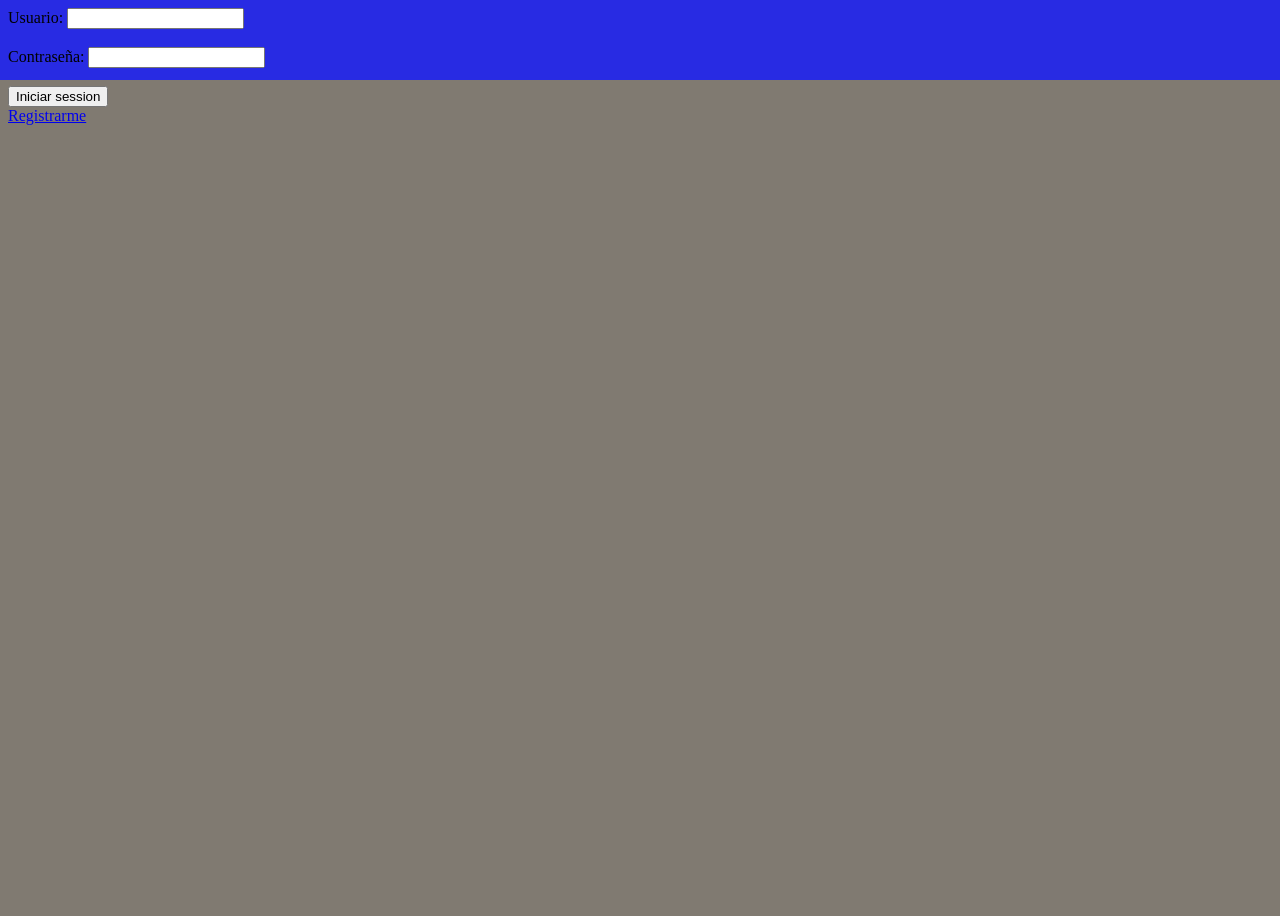
==== Proyect/index.html @ cb7170e2 "Upload the files of project First upload." ====
<!DOCTYPE html>

<html>
    <head>
        <meta charset="utf-8">
        <title> Home </title>
        <link rel="stylesheet" href="css/style.css">
    </head>
    <body>
        <form action = "login.php" method = "post">
            <label for="username">
                Usuario: <input type="text" name="username">
            </label>
            <br><br>
            <label for="password">
                Contraseña: <input type="password" name="password">
            </label>
            <br><br>
            <button type="submit">
                Iniciar session
            </button>
        </form>

        <a href="formulario.php" class="btn-register">
            Registrarme
        </a>
    </body>
</html>
---- Proyect/css/style.css ----
body {
	/* Creamos un degradado que no se degrada, sino que corta en seco */
    background: linear-gradient(#282BE3 80px, #807A71 80px);
    /* Para que el fondo cubra toda la pantalla y no se repita */
	min-height: 100vh;

}

#margin {
	margin-top: 0px;
	margin-right: 200px;
	margin-bottom: 50px;
	margin-left: 200px;
	border-style: double;
}

.navbar {
    top: 0;
    left: 0;
    width: 100%;
    height: 20px;
    display: flex;
    align-items: center;
    justify-content: space-between;
    padding: 0 20px;
    box-sizing: border-box;
}

/*
<input type="checkbox" id="pesas" name="servicio" value="pesas">	/*Seleccion de multiples respuestas
<label for="pesas">
	Área de pesas
</label>
<br>
<input type="checkbox" id="cardio" name="servicio" value="cardio">
<label for="cardio">Cardio</label>
<br>
<input type="checkbox" id="nutricion" name="servicio" value="nutricion">
<label for="nutricion">Sugerencia alimentaria</label>
<br><br>

<label for="frecuencia"> /*Para que la opcion este en un cuadro de seleccion
	¿Con qué frecuencia entrenas?
</label>
<select id="frecuencia" name="frecuencia">
	<option value="1-2">
    	1 a 2 días
	</option>
	<option value="3-4">
    	3 a 4 días
	</option>
    <option value="5+">
    	5 o más días
    </option>
</select>
<br><br>
*/
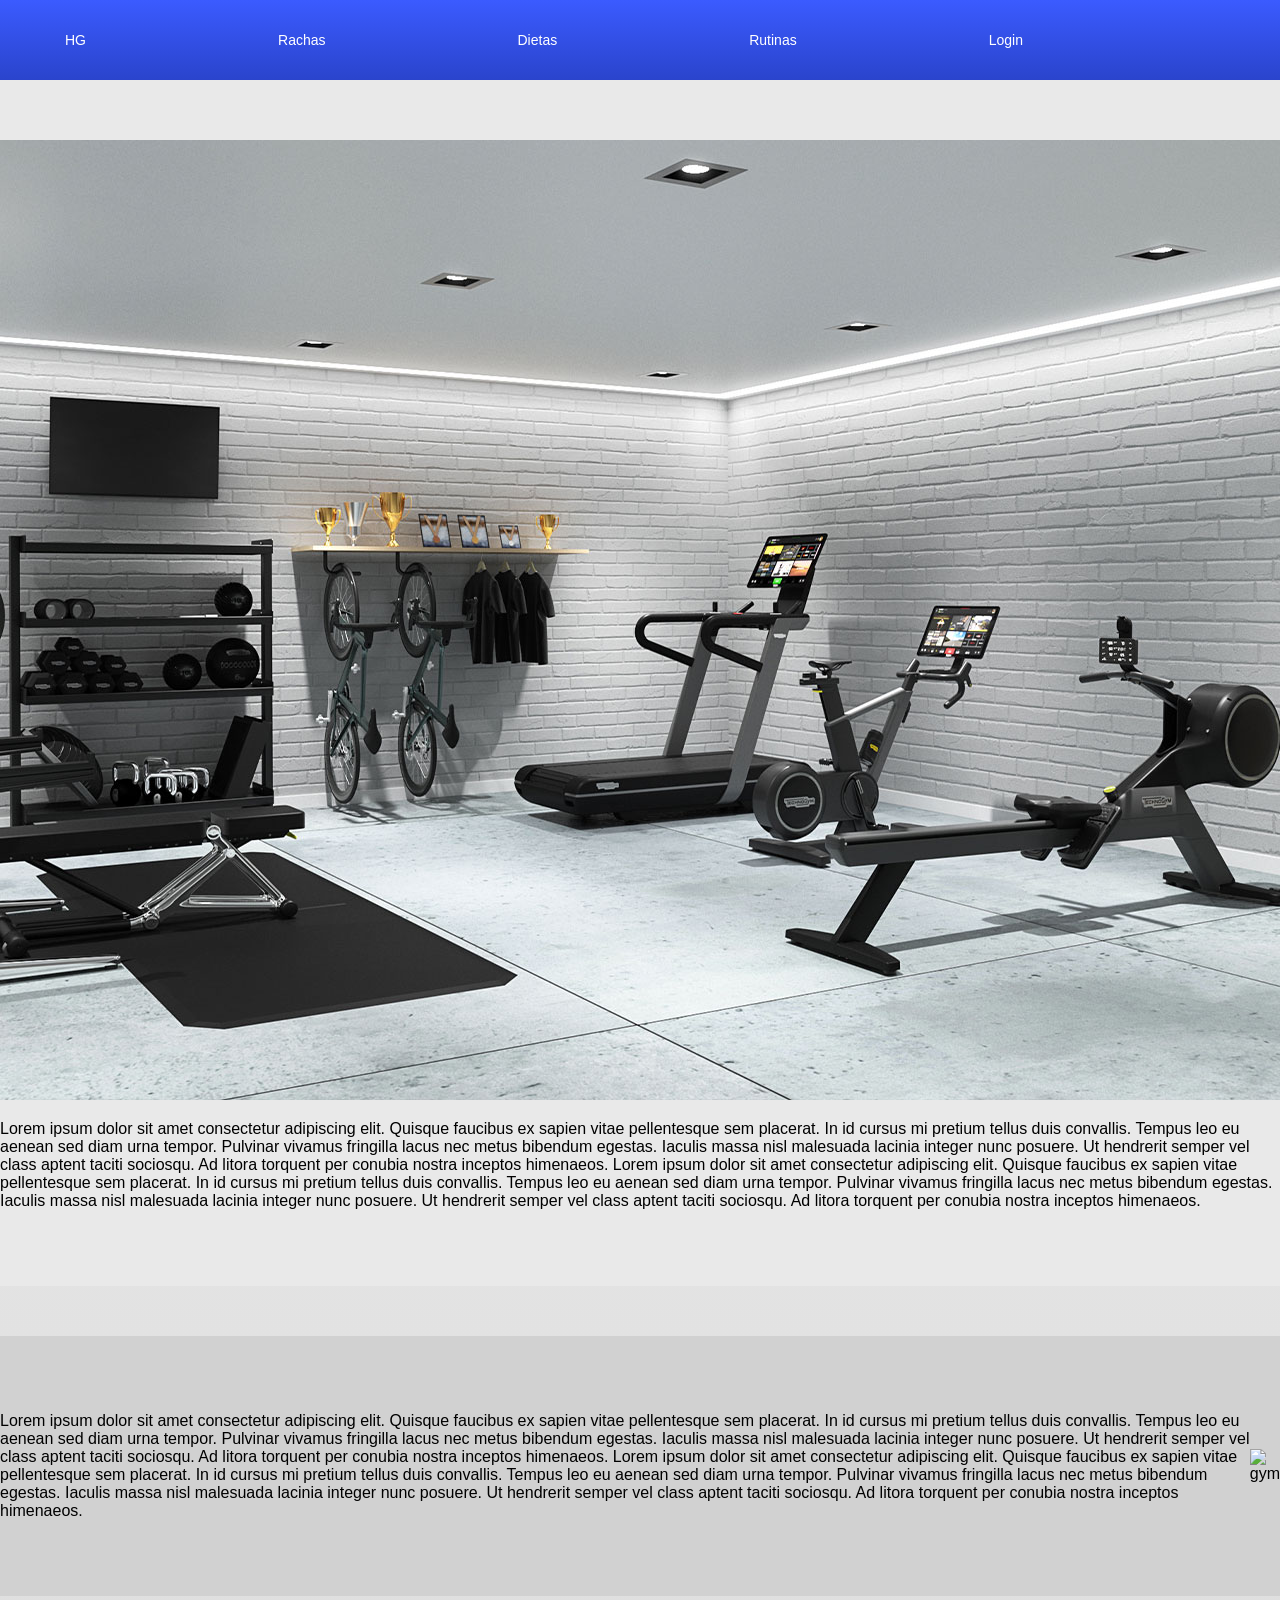
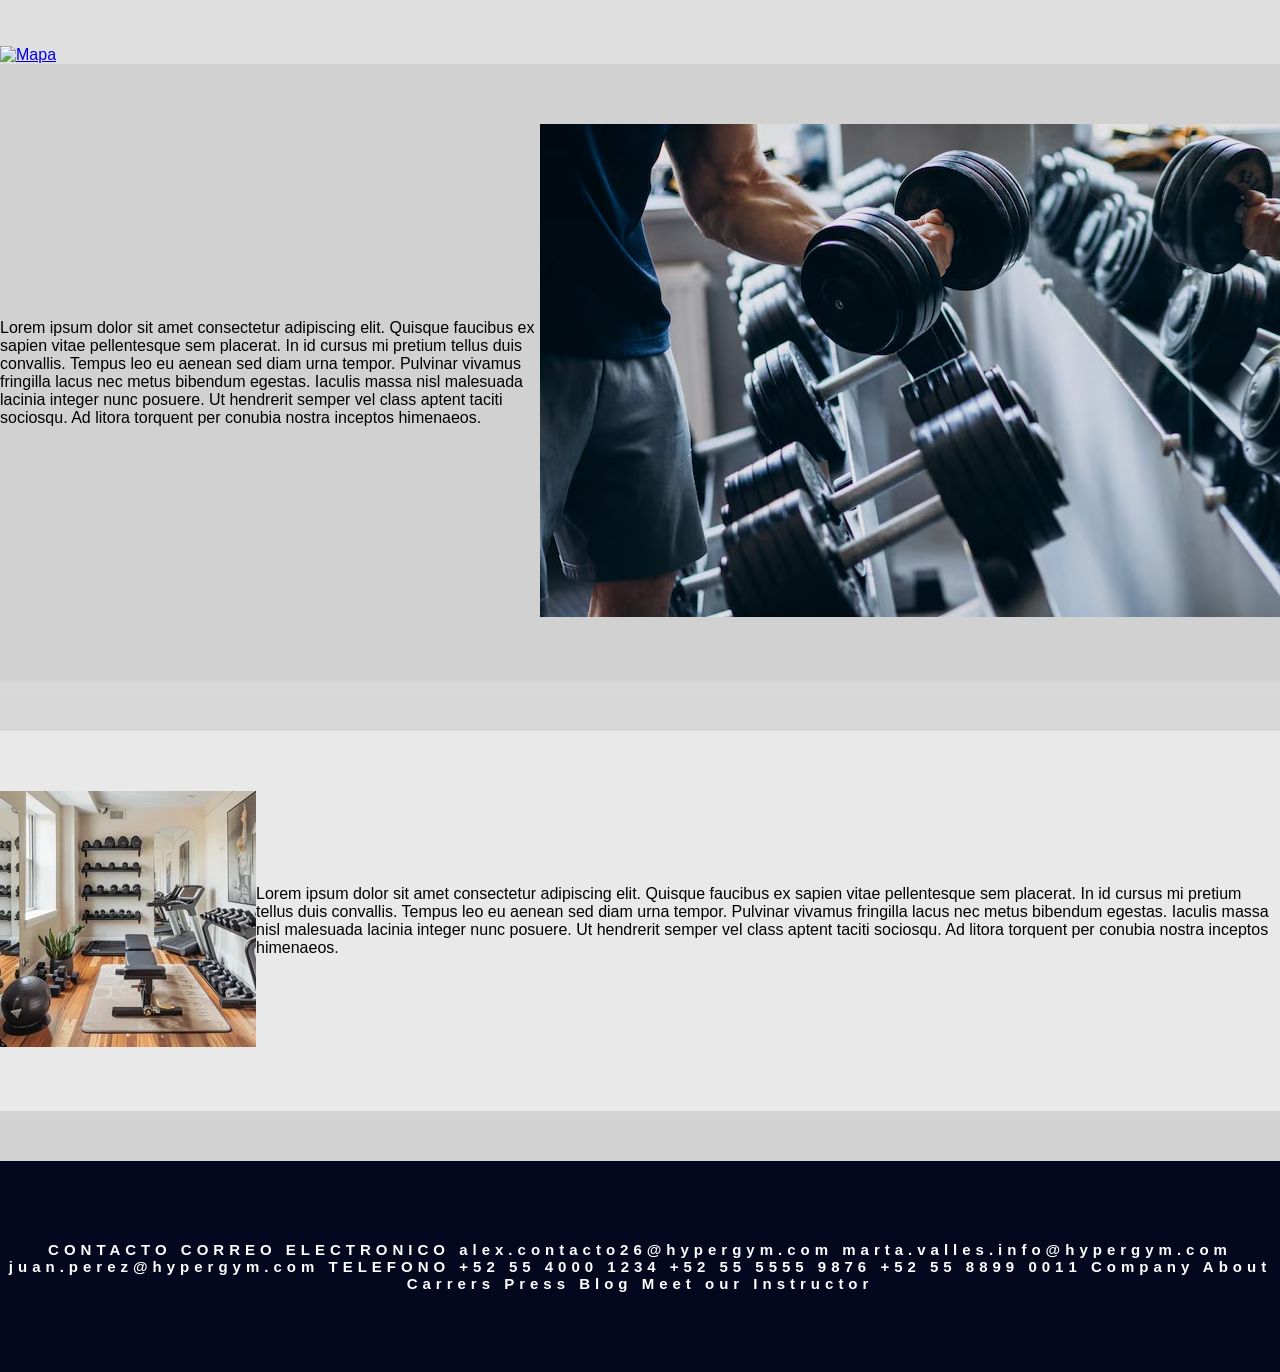
==== commit b7e99851: "Cambios Se le añadio funcionalidad a las paginas. Ademas de mejorar la logica del codigo para poder" ====
--- a/Proyect/index.html
+++ b/Proyect/index.html
@@ -1,28 +1,98 @@
 <!DOCTYPE html>
+<html lang="es">
+<head>
+    <meta charset="UTF-8">
+    <meta name="viewport" content="width=device-width, initial-scale=1.0">
+    <title>Landing Page Fitness</title>
+    <link rel="stylesheet" href="css/hypergym.css">
+</head>
+<body>
 
-<html>
-    <head>
-        <meta charset="utf-8">
-        <title> Home </title>
-        <link rel="stylesheet" href="css/style.css">
-    </head>
-    <body>
-        <form action = "login.php" method = "post">
-            <label for="username">
-                Usuario: <input type="text" name="username">
-            </label>
-            <br><br>
-            <label for="password">
-                Contraseña: <input type="password" name="password">
-            </label>
-            <br><br>
-            <button type="submit">
-                Iniciar session
-            </button>
-        </form>
+    <header class="navbar">
+        <a href="hypergym.html" class="logo">HG</a>
+        <a href="../vista/racha.html">Rachas</a>
+        <a href="../vista/dietas.html">Dietas</a>
+        <a href="../vista/rutina_de_ejercicio.html">Rutinas</a>
+        <a href="../vista/login.html">Login</a>
+        <div class="profile-circle">
+            <a href="../vista/perfil.html" class="profile-link"></a>
+        </div>
+    </header>
 
-        <a href="formulario.php" class="btn-register">
-            Registrarme
-        </a>
-    </body>
+    <main class="container">
+        <div class="top-bar"></div>
+
+        <section class="row">
+            <div class="container">
+                <div class="content">
+                    <img src="img/home-gym-high-performance-concept_new.jpg" alt="gym">
+        <div class="textContent">
+           <p>
+                    Lorem ipsum dolor sit amet consectetur adipiscing elit. Quisque faucibus ex sapien vitae pellentesque sem placerat. In id cursus mi pretium tellus duis convallis. Tempus leo eu aenean sed diam urna tempor. Pulvinar vivamus fringilla lacus nec metus bibendum egestas. Iaculis massa nisl malesuada lacinia integer nunc posuere. Ut hendrerit semper vel class aptent taciti sociosqu. Ad litora torquent per conubia nostra inceptos himenaeos.
+
+Lorem ipsum dolor sit amet consectetur adipiscing elit. Quisque faucibus ex sapien vitae pellentesque sem placerat. In id cursus mi pretium tellus duis convallis. Tempus leo eu aenean sed diam urna tempor. Pulvinar vivamus fringilla lacus nec metus bibendum egestas. Iaculis massa nisl malesuada lacinia integer nunc posuere. Ut hendrerit semper vel class aptent taciti sociosqu. Ad litora torquent per conubia nostra inceptos himenaeos.</p>
+        </div>
+        </div>
+    </div>
+</section>
+
+        <section class="row reverse">
+            <div class="image">
+                    <img src="img/training-man-strong-gym.jpg" alt="gym">
+                </div>
+        
+            <div class="text-placeholder">
+                <p>
+                    Lorem ipsum dolor sit amet consectetur adipiscing elit. Quisque faucibus ex sapien vitae pellentesque sem placerat. In id cursus mi pretium tellus duis convallis. Tempus leo eu aenean sed diam urna tempor. Pulvinar vivamus fringilla lacus nec metus bibendum egestas. Iaculis massa nisl malesuada lacinia integer nunc posuere. Ut hendrerit semper vel class aptent taciti sociosqu. Ad litora torquent per conubia nostra inceptos himenaeos.
+
+Lorem ipsum dolor sit amet consectetur adipiscing elit. Quisque faucibus ex sapien vitae pellentesque sem placerat. In id cursus mi pretium tellus duis convallis. Tempus leo eu aenean sed diam urna tempor. Pulvinar vivamus fringilla lacus nec metus bibendum egestas. Iaculis massa nisl malesuada lacinia integer nunc posuere. Ut hendrerit semper vel class aptent taciti sociosqu. Ad litora torquent per conubia nostra inceptos himenaeos.
+        </section>
+
+        <section class="map-section">
+            <div class="map-container">
+                <a href="https://www.google.com/maps/place/Element+Sport+Gym/@24.0222724,-104.7334119,13.7z/data=!3m1!5s0x869bc86f077dc45d:0x12b021677da6dc18!4m10!1m2!2m1!1selement!3m6!1s0x869bc973c2a50943:0x7e2e17b998004533!8m2!3d24.0125667!4d-104.6916527!15sCgdlbGVtZW50WgkiB2VsZW1lbnSSAQNneW2aASRDaGREU1VoTk1HOW5TMFZRY2t0NlMxZFFjM1JNY1RGM1JSQULgAQD6AQQIABAx!16s%2Fg%2F11kk7z6qjz?entry=ttu&g_ep=EgoyMDI2MDIwMy4wIKXMDSoASAFQAw%3D%3D"><img src="C:\Users\almar\OneDrive\Pictures\element gym.png" alt="Mapa"></a>
+            </div>
+        </section>
+
+        <section class="row reverse">
+            <div class="image">
+                    <img src="img/entrenamiento-hombre-fuerte-gimnasio_1303-23478.avif" alt="gym">
+                </div>
+            <div class="text-placeholder">
+                <p>
+                    Lorem ipsum dolor sit amet consectetur adipiscing elit. Quisque faucibus ex sapien vitae pellentesque sem placerat. In id cursus mi pretium tellus duis convallis. Tempus leo eu aenean sed diam urna tempor. Pulvinar vivamus fringilla lacus nec metus bibendum egestas. Iaculis massa nisl malesuada lacinia integer nunc posuere. Ut hendrerit semper vel class aptent taciti sociosqu. Ad litora torquent per conubia nostra inceptos himenaeos.
+                </p>
+        </section>
+
+        <section class="row">
+            <div class="image">
+                    <img src="img/home-gym-setup-stockcake.webp" alt="gym">
+                </div>
+
+            <div class="text-placeholder">
+                <p>
+                    Lorem ipsum dolor sit amet consectetur adipiscing elit. Quisque faucibus ex sapien vitae pellentesque sem placerat. In id cursus mi pretium tellus duis convallis. Tempus leo eu aenean sed diam urna tempor. Pulvinar vivamus fringilla lacus nec metus bibendum egestas. Iaculis massa nisl malesuada lacinia integer nunc posuere. Ut hendrerit semper vel class aptent taciti sociosqu. Ad litora torquent per conubia nostra inceptos himenaeos.
+                </p>
+        </section>
+    </main>
+
+    <footer class="big-footer">
+        CONTACTO 
+CORREO ELECTRONICO 
+alex.contacto26@hypergym.com
+marta.valles.info@hypergym.com
+juan.perez@hypergym.com
+TELEFONO
++52 55 4000 1234
++52 55 5555 9876
++52 55 8899 0011
+Company
+     About
+     Carrers
+     Press
+     Blog
+     Meet our Instructor
+    </footer>
+
+</body>
 </html>
--- a/Proyect/css/hypergym.css
+++ b/Proyect/css/hypergym.css
@@ -0,0 +1,52 @@
+body {
+    margin: 0;
+    font-family: Arial, sans-serif;
+    background: linear-gradient(to bottom, #f0f0f0, #d1d1d1); /* Corregido */
+    display: flex;
+    flex-direction: column;
+    align-items: center;
+}
+
+.navbar {
+    width: 100%;
+    height: 80px;
+    background: linear-gradient(to bottom, #3b5bff, #2a44cc); /* Añadido segundo color */
+    display: flex;
+    align-items: center;
+    justify-content: space-between;
+    padding: 0 50px;
+    box-sizing: border-box;
+    color: white;
+}
+
+.navbar a {
+    text-decoration: none;
+    color: #ffffff;
+    margin: 0 15px;
+    font-size: 14px;
+}
+
+.row {
+    display: flex;
+    width: 100%;
+    margin-bottom: 50px;
+    align-items: center;
+    padding: 60px 0; /* Corregido: añadido px */
+    background-color: #e9e9e9;
+}
+
+.row.reverse {
+    flex-direction: row-reverse;
+    background-color: #d1d1d1;
+}
+
+.big-footer {
+    width: 100%;
+    background-color: #03081f;
+    color: white;
+    text-align: center;
+    padding: 80px 0;
+    font-size: 15px;
+    font-weight: bold;
+    letter-spacing: 5px; /* Reducido para mejor legibilidad */
+}
